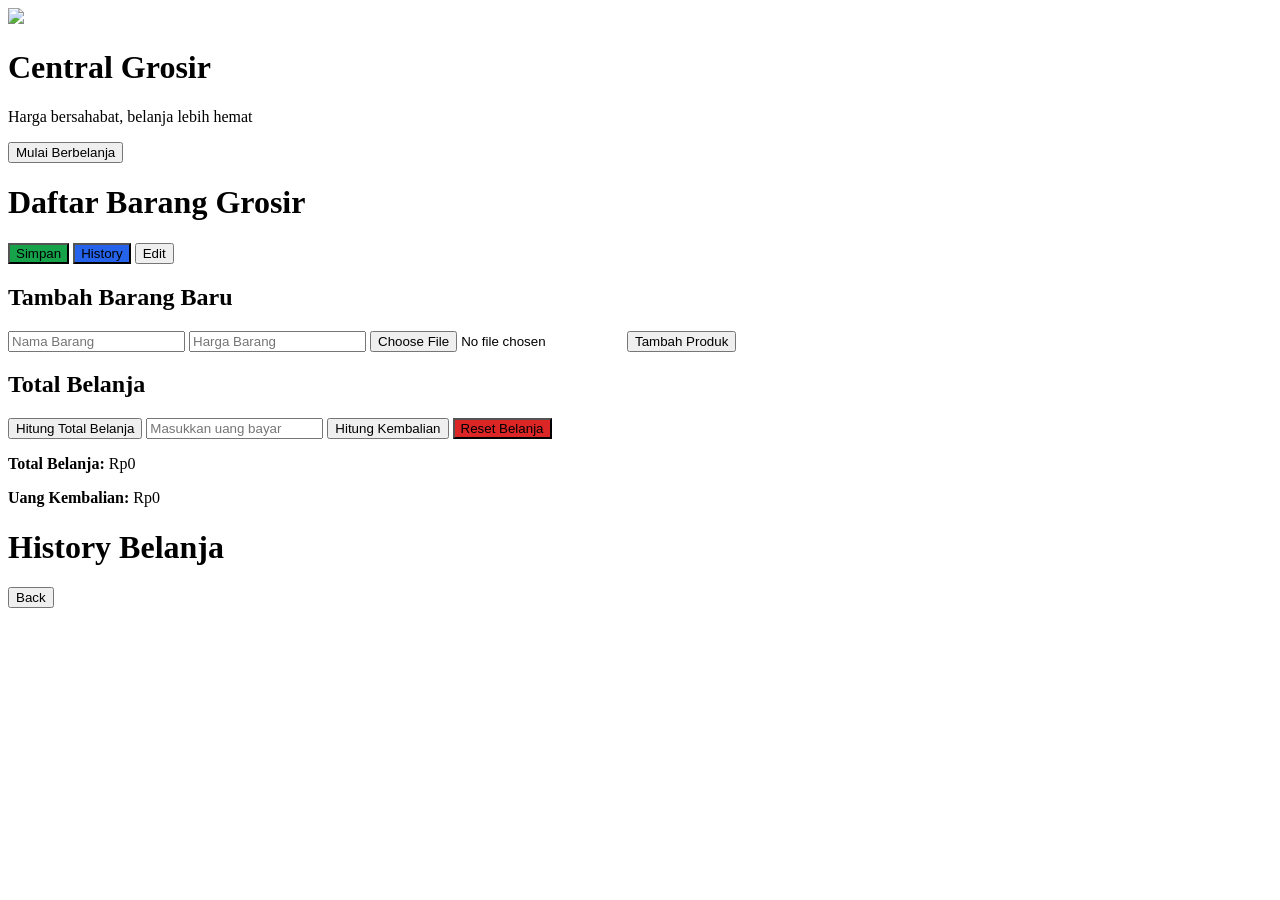
==== index.html @ 6a257896 "Rename Index.html to index.html" ====
<!DOCTYPE html>
<html lang="id">
<head>
  <meta charset="UTF-8">
  <meta name="viewport" content="width=device-width, initial-scale=1.0">
  <title>Central Grosir</title>

  <link rel="stylesheet" href="style.css">
</head>
<body>

  <!-- HOME -->
  <div class="home" id="homePage">

    <img
      src="logo.png"
      class="logo-toko"
    >

    <h1>Central Grosir</h1>

    <p>Harga bersahabat, belanja lebih hemat</p>

    <button onclick="mulaiBelanja()">
      Mulai Berbelanja
    </button>

  </div>

  <!-- SHOP -->
  <div class="shop" id="shopPage">

    <div class="topbar">

      <h1 class="judul">
        Daftar Barang Grosir
      </h1>

      <div class="top-buttons">

        <button
          class="edit-btn"
          onclick="simpanData()"
          style="background:#16a34a;"
        >
          Simpan
        </button>

        <button
          class="edit-btn"
          onclick="bukaHistory()"
          style="background:#2563eb;"
        >
          History
        </button>

        <button
          class="edit-btn"
          id="btnEdit"
          onclick="toggleEdit()"
        >
          Edit
        </button>

      </div>

    </div>

    <div class="tambah-produk" id="panelTambah">

      <h2>Tambah Barang Baru</h2>

      <input
        type="text"
        id="namaBaru"
        placeholder="Nama Barang"
      >

      <input
        type="text"
        id="hargaBaru"
        placeholder="Harga Barang"
        oninput="formatHargaInput(this)"
      >

      <input
        type="file"
        id="gambarBaru"
        accept="image/*"
      >

      <button onclick="tambahProduk()">
        Tambah Produk
      </button>

    </div>

    <div
      class="produk-container"
      id="produkContainer"
    ></div>

    <div class="checkout">

      <h2>Total Belanja</h2>

      <button onclick="hitungTotal()">
        Hitung Total Belanja
      </button>

      <input
        type="text"
        id="uangBayar"
        placeholder="Masukkan uang bayar"
        oninput="formatHargaInput(this)"
      >

      <button onclick="hitungKembalian()">
        Hitung Kembalian
      </button>

      <button
        onclick="resetBelanja()"
        style="background:#dc2626;"
      >
        Reset Belanja
      </button>

      <div class="hasil">

        <p>
          <strong>Total Belanja:</strong>
          <span id="totalBelanja">Rp0</span>
        </p>

        <p>
          <strong>Uang Kembalian:</strong>
          <span id="kembalian">Rp0</span>
        </p>

      </div>

    </div>

  </div>

  <!-- HISTORY -->
  <div class="shop" id="historyPage">

    <div class="topbar">

      <h1 class="judul">
        History Belanja
      </h1>

      <button
        class="edit-btn"
        onclick="kembaliKeShop()"
      >
        Back
      </button>

    </div>

    <div id="historyContainer"></div>

  </div>

  <script src="script.js"></script>

</body>
</html>
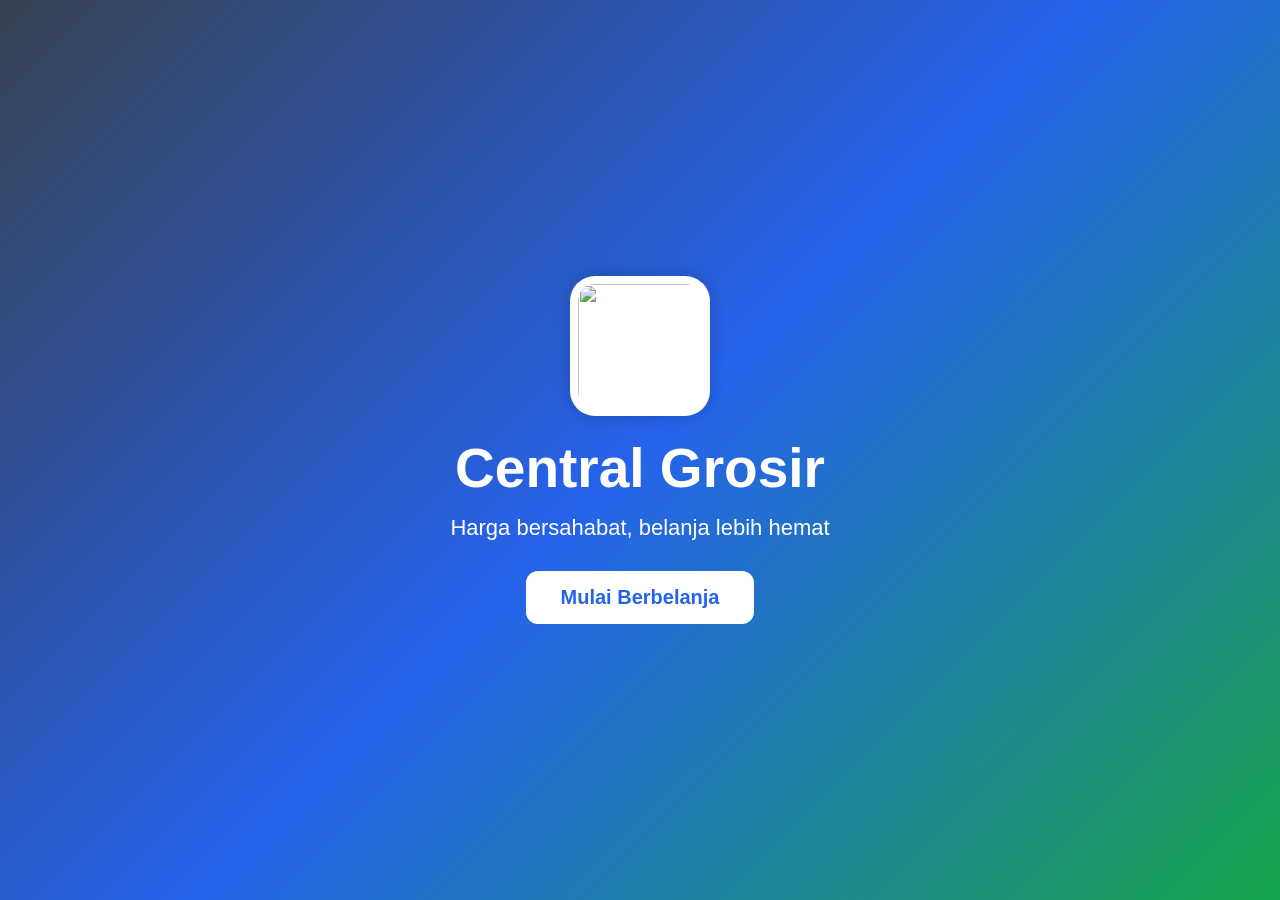
==== commit a00fc8e8: "Add files via upload" ====
--- a/index.html
+++ b/index.html
@@ -169,4 +169,4 @@
   <script src="script.js"></script>
 
 </body>
-</html>
+</html>
--- a/style.css
+++ b/style.css
@@ -0,0 +1,296 @@
+*{
+  margin:0;
+  padding:0;
+  box-sizing:border-box;
+  font-family:Arial,sans-serif;
+}
+
+body{
+  background:#dbe4ea;
+}
+
+.home{
+  height:100vh;
+  display:flex;
+  flex-direction:column;
+  justify-content:center;
+  align-items:center;
+  text-align:center;
+  background:linear-gradient(135deg,#374151,#2563eb,#16a34a);
+  color:white;
+  padding:20px;
+}
+
+.logo-toko{
+  width:140px;
+  height:140px;
+  object-fit:cover;
+  border-radius:25px;
+  margin-bottom:20px;
+  box-shadow:0 0 15px rgba(0,0,0,0.2);
+  background:white;
+  padding:8px;
+}
+
+.home h1{
+  font-size:55px;
+  margin-bottom:15px;
+}
+
+.home p{
+  font-size:22px;
+  margin-bottom:30px;
+}
+
+.home button{
+  padding:15px 35px;
+  border:none;
+  border-radius:12px;
+  font-size:20px;
+  cursor:pointer;
+  background:white;
+  color:#2563eb;
+  font-weight:bold;
+}
+
+.shop{
+  display:none;
+  padding:20px;
+  max-width:1400px;
+  margin:auto;
+  background:#dbe4ea;
+  min-height:100vh;
+}
+
+.topbar{
+  display:flex;
+  justify-content:space-between;
+  align-items:center;
+  margin-bottom:20px;
+  gap:10px;
+  flex-wrap:wrap;
+}
+
+.judul{
+  color:#374151;
+  font-size:32px;
+}
+
+.top-buttons{
+  display:flex;
+  gap:10px;
+  flex-wrap:wrap;
+}
+
+.edit-btn{
+  padding:10px 18px;
+  border:none;
+  border-radius:10px;
+  background:#374151;
+  color:white;
+  cursor:pointer;
+  font-size:14px;
+  font-weight:bold;
+}
+
+.tambah-produk{
+  background:white;
+  padding:20px;
+  border-radius:15px;
+  margin-bottom:20px;
+  display:none;
+  box-shadow:0 0 10px rgba(0,0,0,0.1);
+}
+
+.tambah-produk h2{
+  color:#374151;
+  margin-bottom:15px;
+}
+
+.tambah-produk input{
+  width:100%;
+  padding:12px;
+  margin-top:10px;
+  border-radius:10px;
+  border:1px solid #ccc;
+}
+
+.tambah-produk button{
+  width:100%;
+  padding:14px;
+  margin-top:15px;
+  border:none;
+  border-radius:10px;
+  background:#16a34a;
+  color:white;
+  cursor:pointer;
+  font-size:16px;
+  font-weight:bold;
+}
+
+.produk-container{
+  display:grid;
+  grid-template-columns:repeat(auto-fit,minmax(170px,1fr));
+  gap:15px;
+}
+
+.card{
+  background:white;
+  border-radius:15px;
+  overflow:hidden;
+  box-shadow:0 0 8px rgba(0,0,0,0.08);
+}
+
+.card img{
+  width:100%;
+  height:120px;
+  object-fit:cover;
+}
+
+.edit-gambar{
+  width:100%;
+  padding:5px;
+  display:none;
+  font-size:12px;
+}
+
+.hapus-btn{
+  width:100%;
+  padding:8px;
+  border:none;
+  background:#dc2626;
+  color:white;
+  cursor:pointer;
+  display:none;
+  font-size:13px;
+  font-weight:bold;
+}
+
+.card-content{
+  padding:10px;
+  text-align:center;
+}
+
+.edit-nama{
+  width:100%;
+  min-height:65px;
+  padding:8px;
+  border-radius:8px;
+  border:1px solid #ccc;
+  margin-bottom:8px;
+  text-align:center;
+  font-size:12px;
+  resize:none;
+  overflow:hidden;
+  white-space:normal;
+  word-wrap:break-word;
+  line-height:1.4;
+}
+
+.edit-harga,
+.jumlah{
+  width:100%;
+  padding:8px;
+  border-radius:8px;
+  border:1px solid #ccc;
+  margin-bottom:8px;
+  text-align:center;
+  font-size:13px;
+}
+
+.edit-harga{
+  color:#16a34a;
+  font-weight:bold;
+}
+
+.jumlah{
+  background:#f1f5f9;
+}
+
+.checkout{
+  background:white;
+  margin-top:25px;
+  padding:20px;
+  border-radius:15px;
+  box-shadow:0 0 10px rgba(0,0,0,0.1);
+  color:#374151;
+}
+
+.checkout button{
+  width:100%;
+  padding:14px;
+  margin-top:12px;
+  border:none;
+  border-radius:10px;
+  background:#2563eb;
+  color:white;
+  cursor:pointer;
+  font-size:16px;
+  font-weight:bold;
+}
+
+.checkout input{
+  width:100%;
+  padding:14px;
+  margin-top:12px;
+  border-radius:10px;
+  border:1px solid #ccc;
+  font-size:16px;
+}
+
+.hasil{
+  margin-top:20px;
+  line-height:2;
+  font-size:20px;
+}
+
+.history-card{
+  background:white;
+  border-radius:15px;
+  padding:18px;
+  margin-bottom:15px;
+  box-shadow:0 0 8px rgba(0,0,0,0.08);
+  color:#374151;
+}
+
+.history-header{
+  display:flex;
+  justify-content:space-between;
+  align-items:center;
+  cursor:pointer;
+  gap:10px;
+  flex-wrap:wrap;
+}
+
+.history-detail{
+  display:none;
+  margin-top:15px;
+  line-height:2;
+  border-top:1px solid #d1d5db;
+  padding-top:10px;
+}
+
+.history-detail ul{
+  padding-left:20px;
+}
+
+@media(max-width:600px){
+
+  .produk-container{
+    grid-template-columns:repeat(2,1fr);
+  }
+
+  .judul{
+    font-size:24px;
+  }
+
+  .home h1{
+    font-size:40px;
+  }
+
+  .logo-toko{
+    width:110px;
+    height:110px;
+  }
+
+}
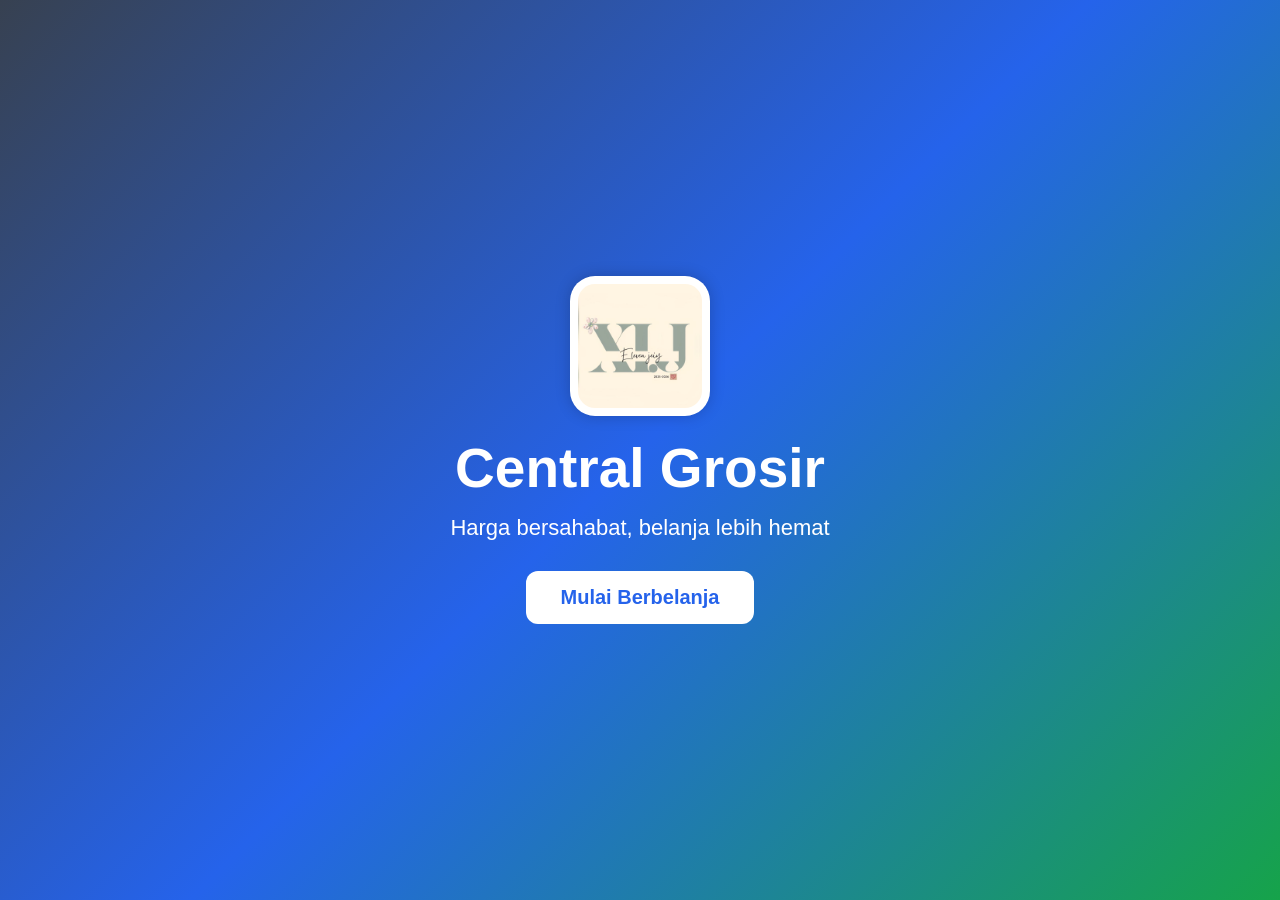
==== commit 3ce53457: "Change logo image source from logo.png to photo.jpg" ====
--- a/index.html
+++ b/index.html
@@ -13,7 +13,7 @@
   <div class="home" id="homePage">
 
     <img
-      src="logo.png"
+      src="photo.jpg"
       class="logo-toko"
     >
 
@@ -169,4 +169,4 @@
   <script src="script.js"></script>
 
 </body>
-</html>+</html>
